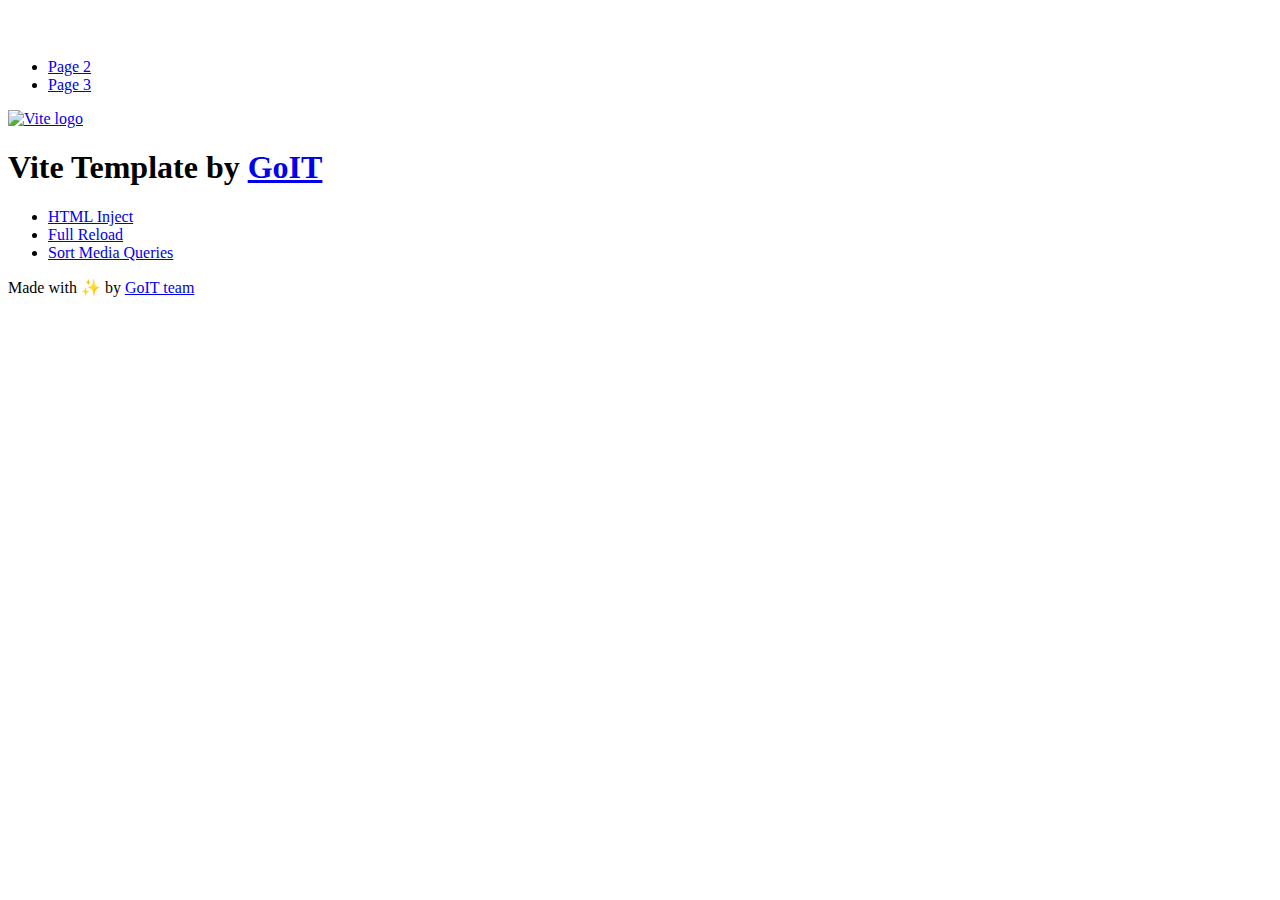
==== index.html @ aa550b07 "Deploying to gh-pages from @ MarijaDovgosheja/goit-js-hw-09@1e9bf100f6b9981fbdf9c0944b189c45b6780904" ====
<!DOCTYPE html>
<html lang="en">
  <head>
    <meta charset="UTF-8" />
    <link rel="icon" type="image/svg+xml" href="/vanilla-app-template/favicon.svg" />
    <meta name="viewport" content="width=device-width, initial-scale=1.0" />
    <title>Vanilla App Template</title>
    <script type="module" crossorigin src="/vanilla-app-template/index.js"></script>
    <link rel="stylesheet" crossorigin href="/vanilla-app-template/assets/styles-DvPDDfy5.css">
  </head>
  <body>
    <header class="header">
  <div class="container">
    <nav class="nav">
      <a class="nav-logo" href="./index.html" aria-label="Site logo">
        <svg class="nav-logo-icon" width="100" height="30">
          <use href="/vanilla-app-template/assets/sprite-E8vg0sBb.svg#logo"></use>
        </svg>
      </a>
      <ul class="nav-list">
        <li class="nav-item">
          <a class="nav-link {=$highlight-act}" href="./page-2.html">Page 2</a>
        </li>
        <li class="nav-item">
          <a class="nav-link {=$highlight-curr}" href="./page-3.html">Page 3</a>
        </li>
      </ul>
    </nav>
  </div>
</header>


    <main>
      <!-- Loads the specified .html file -->
      <section class="vite-promo">
  <div class="container">
    <div class="vite-promo-thumb">
      <a
        class="vite-promo-link"
        href="https://vitejs.dev/"
        target="_blank"
        rel="noopener noreferrer"
        aria-label="Link to Vite official website"
        title="Vite.js  build tool"
      >
        <!-- Path to images as from index.html file -->
        <img
          class="pic"
          src="/vanilla-app-template/assets/vite-logo-9o_aqrTe.png"
          alt="Vite logo"
          width="640"
          height="640"
        />
      </a>
    </div>
    <h1 class="main-title">
      <span class="main-title-gradient">Vite</span>
      Template by
      <a
        class="main-title-link"
        href="https://github.com/goitacademy/vanilla-app-template"
        target="_blank"
        rel="noopener noreferrer"
      >
        GoIT
      </a>
    </h1>
  </div>
</section>

      <article class="badges">
  <div class="container">
    <ul class="badges-list">
      <li class="badges-item">
        <a
          class="badges-link"
          href="https://www.npmjs.com/package/vite-plugin-html-inject"
          target="_blank"
          rel="noopener noreferrer"
        >
          HTML Inject
        </a>
      </li>
      <li class="badges-item">
        <a
          class="badges-link"
          href="https://www.npmjs.com/package/vite-plugin-full-reload"
          target="_blank"
          rel="noopener noreferrer"
        >
          Full Reload
        </a>
      </li>
      <li class="badges-item">
        <a
          class="badges-link"
          href="https://www.npmjs.com/package/postcss-sort-media-queries"
          target="_blank"
          rel="noopener noreferrer"
        >
          Sort Media Queries
        </a>
      </li>
    </ul>
  </div>
</article>

    </main>

    <footer class="footer">
  <div class="container">
    <p class="footer-desc">
      Made with ✨ by
      <a
        class="footer-link"
        href="https://goit.global/ua/"
        target="_blank"
        rel="noopener noreferrer"
      >
        GoIT team
      </a>
    </p>
  </div>
</footer>


  </body>
</html>
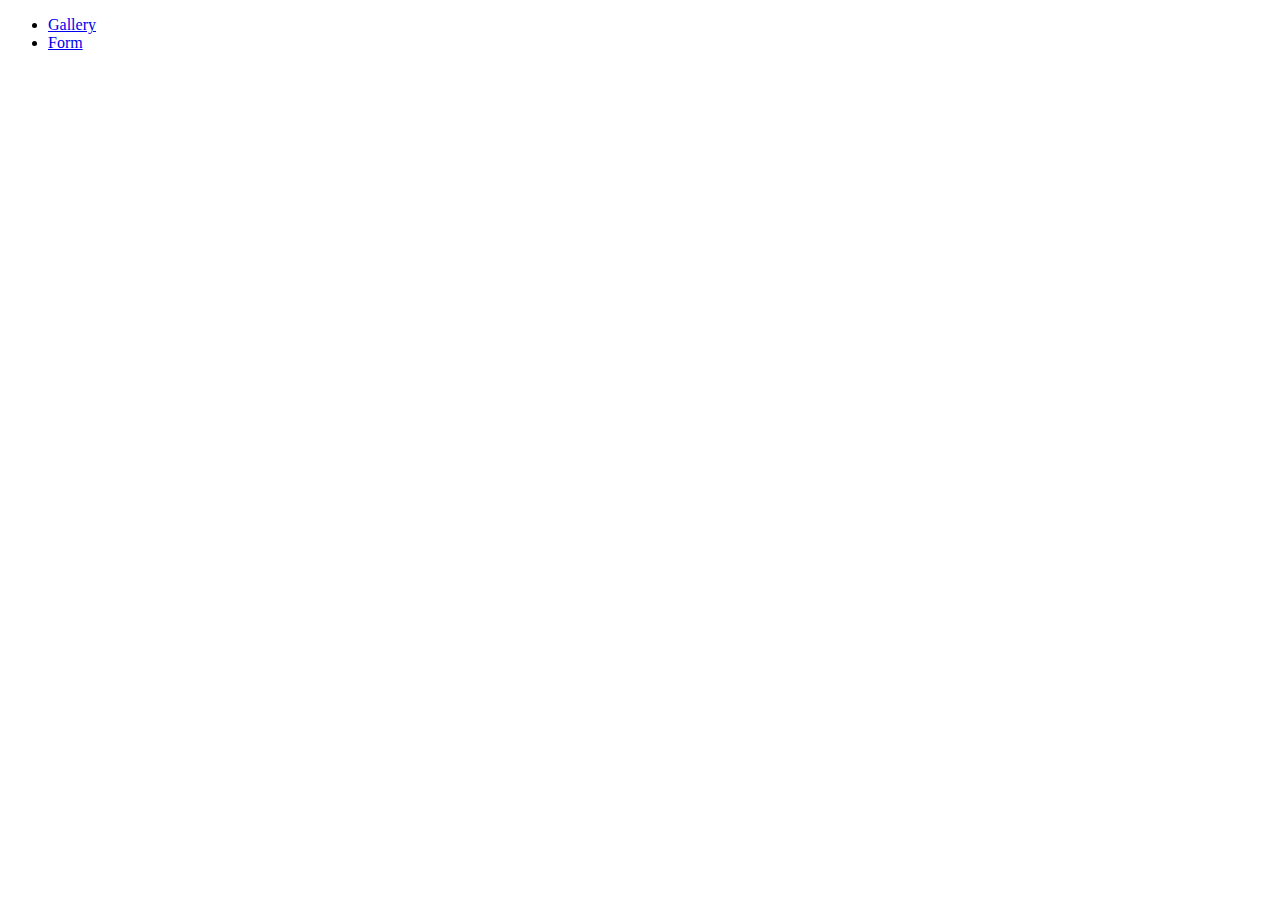
==== commit ebd53907: "Deploying to gh-pages from @ MarijaDovgosheja/goit-js-hw-09@5a68bd221e822094cfdc710ac216e439a613323b" ====
--- a/index.html
+++ b/index.html
@@ -2,127 +2,31 @@
 <html lang="en">
   <head>
     <meta charset="UTF-8" />
-    <link rel="icon" type="image/svg+xml" href="/vanilla-app-template/favicon.svg" />
+    <link rel="icon" type="image/svg+xml" href="/favicon.svg" />
     <meta name="viewport" content="width=device-width, initial-scale=1.0" />
     <title>Vanilla App Template</title>
-    <script type="module" crossorigin src="/vanilla-app-template/index.js"></script>
-    <link rel="stylesheet" crossorigin href="/vanilla-app-template/assets/styles-DvPDDfy5.css">
+    <link rel="stylesheet" crossorigin href="/goit-js-hw-09/assets/styles-DvPDDfy5.css">
   </head>
   <body>
     <header class="header">
-  <div class="container">
-    <nav class="nav">
-      <a class="nav-logo" href="./index.html" aria-label="Site logo">
-        <svg class="nav-logo-icon" width="100" height="30">
-          <use href="/vanilla-app-template/assets/sprite-E8vg0sBb.svg#logo"></use>
-        </svg>
-      </a>
-      <ul class="nav-list">
-        <li class="nav-item">
-          <a class="nav-link {=$highlight-act}" href="./page-2.html">Page 2</a>
-        </li>
-        <li class="nav-item">
-          <a class="nav-link {=$highlight-curr}" href="./page-3.html">Page 3</a>
-        </li>
-      </ul>
-    </nav>
-  </div>
-</header>
+      <div class="container">
+        <nav class="nav">
+          <ul class="nav-list">
+            <li class="nav-item">
+              <a class="nav-link {=$highlight-act}" href="./1-gallery.html"
+                >Gallery</a
+              >
+            </li>
+            <li class="nav-item">
+              <a class="nav-link {=$highlight-curr}" href="./2-form.html"
+                >Form</a
+              >
+            </li>
+          </ul>
+        </nav>
+      </div>
+    </header>
 
-
-    <main>
-      <!-- Loads the specified .html file -->
-      <section class="vite-promo">
-  <div class="container">
-    <div class="vite-promo-thumb">
-      <a
-        class="vite-promo-link"
-        href="https://vitejs.dev/"
-        target="_blank"
-        rel="noopener noreferrer"
-        aria-label="Link to Vite official website"
-        title="Vite.js  build tool"
-      >
-        <!-- Path to images as from index.html file -->
-        <img
-          class="pic"
-          src="/vanilla-app-template/assets/vite-logo-9o_aqrTe.png"
-          alt="Vite logo"
-          width="640"
-          height="640"
-        />
-      </a>
-    </div>
-    <h1 class="main-title">
-      <span class="main-title-gradient">Vite</span>
-      Template by
-      <a
-        class="main-title-link"
-        href="https://github.com/goitacademy/vanilla-app-template"
-        target="_blank"
-        rel="noopener noreferrer"
-      >
-        GoIT
-      </a>
-    </h1>
-  </div>
-</section>
-
-      <article class="badges">
-  <div class="container">
-    <ul class="badges-list">
-      <li class="badges-item">
-        <a
-          class="badges-link"
-          href="https://www.npmjs.com/package/vite-plugin-html-inject"
-          target="_blank"
-          rel="noopener noreferrer"
-        >
-          HTML Inject
-        </a>
-      </li>
-      <li class="badges-item">
-        <a
-          class="badges-link"
-          href="https://www.npmjs.com/package/vite-plugin-full-reload"
-          target="_blank"
-          rel="noopener noreferrer"
-        >
-          Full Reload
-        </a>
-      </li>
-      <li class="badges-item">
-        <a
-          class="badges-link"
-          href="https://www.npmjs.com/package/postcss-sort-media-queries"
-          target="_blank"
-          rel="noopener noreferrer"
-        >
-          Sort Media Queries
-        </a>
-      </li>
-    </ul>
-  </div>
-</article>
-
-    </main>
-
-    <footer class="footer">
-  <div class="container">
-    <p class="footer-desc">
-      Made with ✨ by
-      <a
-        class="footer-link"
-        href="https://goit.global/ua/"
-        target="_blank"
-        rel="noopener noreferrer"
-      >
-        GoIT team
-      </a>
-    </p>
-  </div>
-</footer>
-
-
+    <main></main>
   </body>
 </html>
